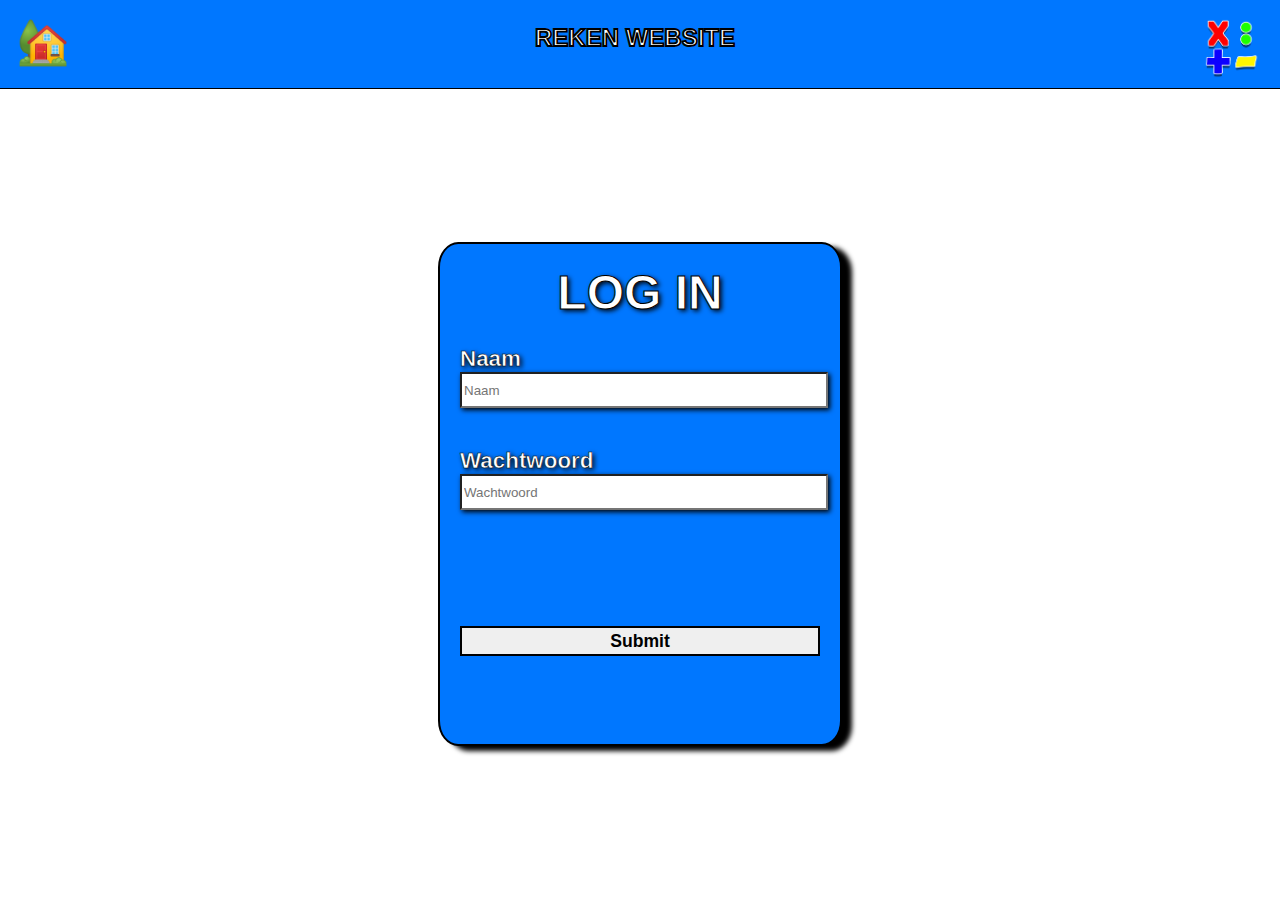
==== RekenWebsite/index.html @ a020bd69 "init" ====
<!DOCTYPE html>
<html>
<head>
    
    <link rel="stylesheet" href="IndexStyle.css">
    <title>Home</title>
</head>
<body>
    <div class="top_header">
        <div class="left">
            <div class="left_content">
                <img style="width: 50px; height: 50px;" src="IMG/HOME.png">
            </div>
        </div>
        <div class="mid">
            <div class="mid_content">
                <p class="mid-text">REKEN WEBSITE</p>
            </div>
        </div>
        <div class="right">
                <div class="right_content">
                    <img style="width: 60px; height: 60px;" src="IMG/LOGO.png">
            </div>
        </div>
    </div>

    <form action="Connect/login.php" method="GET">
        <div class="login">
            <p class="h1-login">LOG IN</p>
            <div class="name-div">
                <label class="Lnaam">Naam</label>
                <input class="name" type="text" placeholder="Naam" name="Naam" required>
            </div>
            <div class="ww-div">
                <label class="Lwachtwoord">Wachtwoord</label>
                <input class="password" type="password" placeholder="Wachtwoord" name="Pass" required>
            </div>
            <input type="submit">
        </div>
        

        
    </form>
    
    
    
</body>
</html>
---- RekenWebsite/IndexStyle.css ----
body {
    font-family: Arial, Helvetica, sans-serif;
    margin: 0px;
}
.top_header {
    display: flex;
    justify-content: space-between;
    background-color:  rgb(0, 119, 255);
    border-bottom: 1px black solid;
    width: 100%;
    height: 88px;
}

.left, .right {
    padding: 18px;
}
.mid-text {
    font-size: 1.5rem;
    color: white;
    -webkit-text-stroke: 1px black;
    font-weight: 1000; 
}

.login {
    position: relative;
    background-color: rgb(0, 119, 255);
    box-shadow: 10px 5px 5px black;
    transform: translate(-50%, -50%);
    height: 500px;
    width: 400px;
    top: 45vh;
    left: 50%;
    border-radius: 5%;
    border: 2px black solid;
}
.h1-login {
    position: relative;
    color: white;
    margin-bottom: -20px;
    font-size: 3rem;
    font-weight: 800;
    -webkit-text-stroke: 1px black;
    text-shadow: 2px 2px 5px black;
    width: max-content;
    transform: translate(-50%, -50%);
    left: 50%;
}

.ww-div, .name-div {
    position: relative;
    transform: translate(-50%, -50%);
    width: max-content;
    height: max-content;
    width: 90%;
    top: 10%;
    left: 10%;
    left: 50%;
}
.ww-div {
    margin-top: 40px;
}

input[type=text], input[type=password] {
    box-shadow: 2px 2px 5px black; 
    width: 100%;
    height: 30px;
}
.Lwachtwoord, .Lnaam {
    display: block;
    font-size: 1.4rem;
    color: white;
    font-weight: 800;
    -webkit-text-stroke: 0.5px black;
    text-shadow: 2px 2px 5px black;
}

input[type=submit] {
    font-size: 1.1rem;
    font-weight: 800;
    position: relative;
    transform: translate(-50%, -50%);
    border: 2px black solid;
    left: 50%;
    top: 30%;
    width: 90%;
    height: 30px;
}
input[type=submit]:hover {
    background-color: rgb(212, 212, 212);
}

input[type=text]:hover ,input[type=password]:hover {
    border: rgb(173, 173, 173) solid 2px;
}
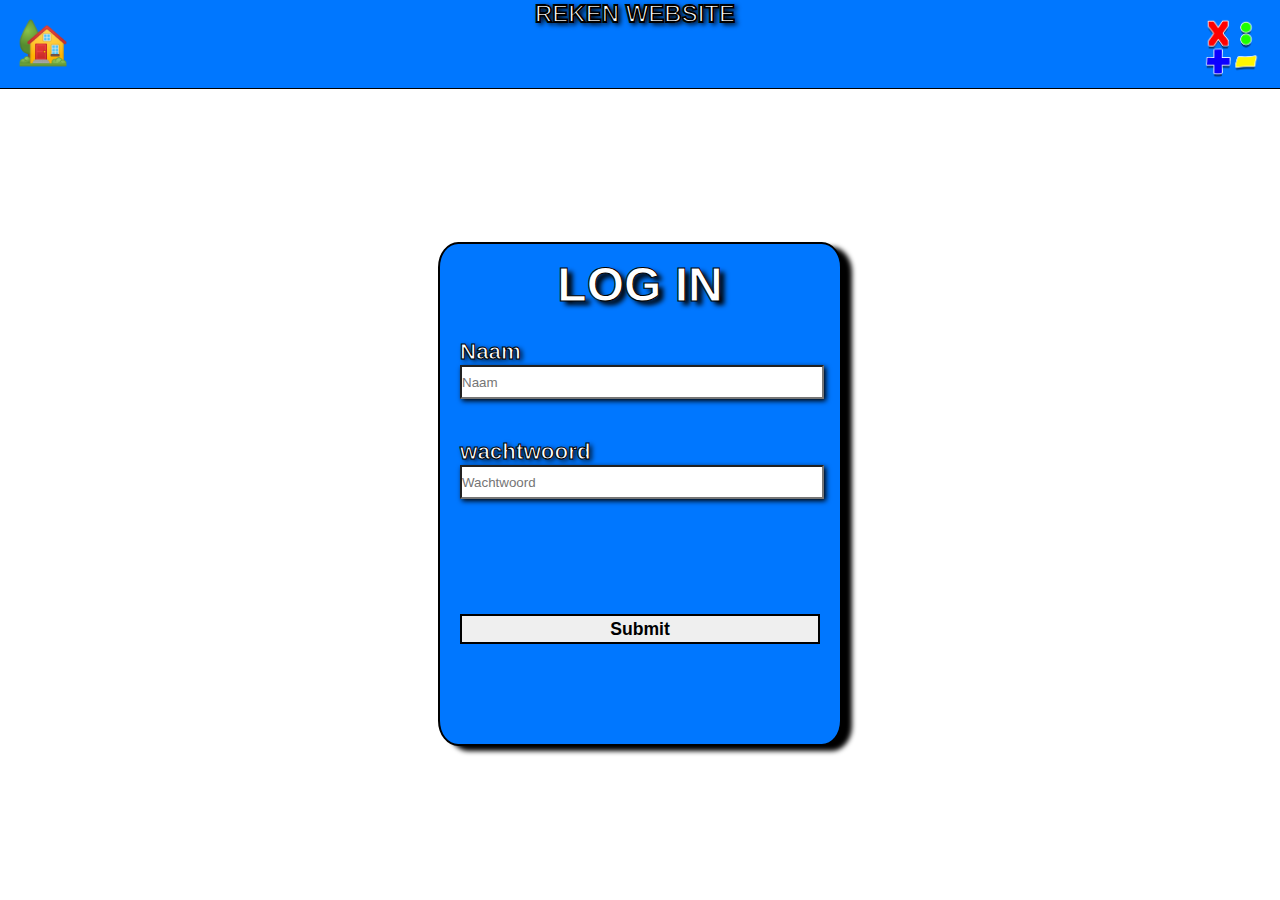
==== commit d5063acf: "fixes" ====
--- a/RekenWebsite/index.html
+++ b/RekenWebsite/index.html
@@ -1,10 +1,12 @@
 <!DOCTYPE html>
 <html>
+
 <head>
-    
-    <link rel="stylesheet" href="IndexStyle.css">
+    <link rel="stylesheet" href="CSS/style.css">
+    <link rel="stylesheet" href="CSS/IndexStyle.css">
     <title>Home</title>
 </head>
+
 <body>
     <div class="top_header">
         <div class="left">
@@ -18,8 +20,8 @@
             </div>
         </div>
         <div class="right">
-                <div class="right_content">
-                    <img style="width: 60px; height: 60px;" src="IMG/LOGO.png">
+            <div class="right_content">
+                <img style="width: 60px; height: 60px;" src="IMG/LOGO.png">
             </div>
         </div>
     </div>
@@ -28,21 +30,26 @@
         <div class="login">
             <p class="h1-login">LOG IN</p>
             <div class="name-div">
-                <label class="Lnaam">Naam</label>
+                <label class="Lnaam">
+                    <P>Naam</P>
+                </label>
                 <input class="name" type="text" placeholder="Naam" name="Naam" required>
             </div>
             <div class="ww-div">
-                <label class="Lwachtwoord">Wachtwoord</label>
+                <label class="Lwachtwoord">
+                    <P>wachtwoord</P>
+                </label>
                 <input class="password" type="password" placeholder="Wachtwoord" name="Pass" required>
             </div>
             <input type="submit">
         </div>
-        
 
-        
+
+
     </form>
-    
-    
-    
+
+
+
 </body>
+
 </html>--- a/RekenWebsite/CSS/style.css
+++ b/RekenWebsite/CSS/style.css
@@ -0,0 +1,13 @@
+* {
+    margin: 0;
+    padding: 0;
+}
+
+body {
+    background-color: white;
+}
+
+h1, h2, h3, h4, h5, h6, p, a {
+    -webkit-text-stroke: 1px black;
+    text-shadow: .1em .1em 5px black;
+}--- a/RekenWebsite/CSS/IndexStyle.css
+++ b/RekenWebsite/CSS/IndexStyle.css
@@ -0,0 +1,97 @@
+body {
+    font-family: Arial, Helvetica, sans-serif;
+    margin: 0px;
+}
+/* header */
+.top_header {
+    display: flex;
+    justify-content: space-between;
+    background-color:  rgb(0, 119, 255);
+    border-bottom: 1px black solid;
+    width: 100%;
+    height: 88px;
+}
+
+.left, .right {
+    padding: 18px;
+}
+.mid-text {
+    font-size: 1.5rem;
+    color: white;
+    font-weight: 1000; 
+}
+
+/* Log In blok */
+.login {
+    position: relative;
+    background-color: rgb(0, 119, 255);
+    box-shadow: 10px 5px 5px black;
+    transform: translate(-50%, -50%);
+    height: 500px;
+    width: 400px;
+    top: 45vh;
+    left: 50%;
+    border-radius: 5%;
+    border: 2px black solid;
+}
+/* Log In text */
+.h1-login {
+    position: relative;
+    color: white;
+    margin-bottom: -20px;
+    margin-top: 40px;
+    font-size: 3rem;
+    font-weight: 800;
+    width: max-content;
+    transform: translate(-50%, -50%);
+    left: 50%;
+}
+
+/* divs: met ww label, name label en de input balken */
+.ww-div, .name-div {
+    position: relative;
+    transform: translate(-50%, -50%);
+    width: max-content;
+    height: max-content;
+    width: 90%;
+    top: 10%;
+    left: 10%;
+    left: 50%;
+}
+/* ww div */
+.ww-div {
+    margin-top: 40px;
+}
+/* input balken */
+input[type=text], input[type=password] {
+    box-shadow: 2px 2px 5px black; 
+    width: 100%;
+    height: 30px;
+}
+/* ww label en name label */
+.Lwachtwoord, .Lnaam {
+    display: block;
+    font-size: 1.4rem;
+    color: white;
+    font-weight: 800;
+}
+/* input knop */
+input[type=submit] {
+    font-size: 1.1rem;
+    font-weight: 800;
+    position: relative;
+    transform: translate(-50%, -50%);
+    border: 2px black solid;
+    left: 50%;
+    top: 30%;
+    width: 90%;
+    height: 30px;
+}
+/* input hover */
+input[type=submit]:hover {
+    background-color: rgb(212, 212, 212);
+}
+/* input balken hover */
+input[type=text]:hover ,input[type=password]:hover {
+    border: rgb(173, 173, 173) solid 2px;
+}